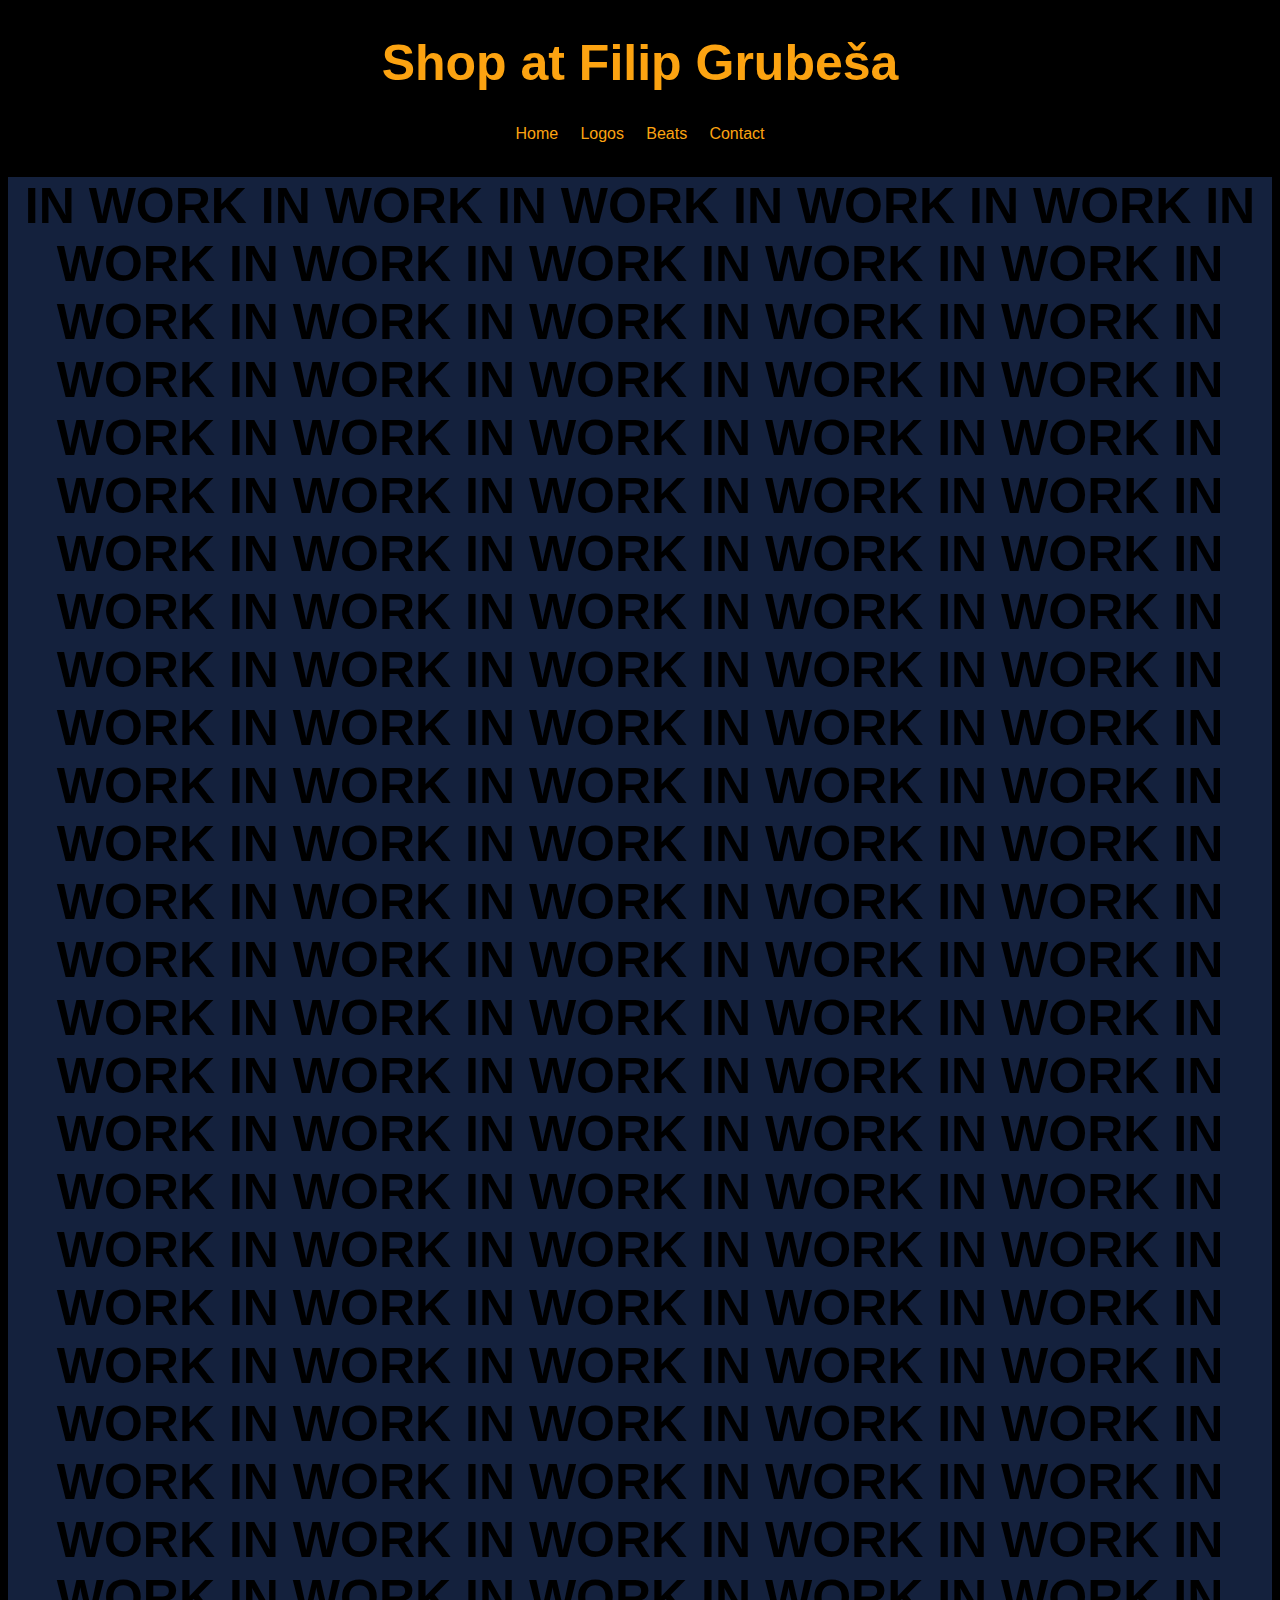
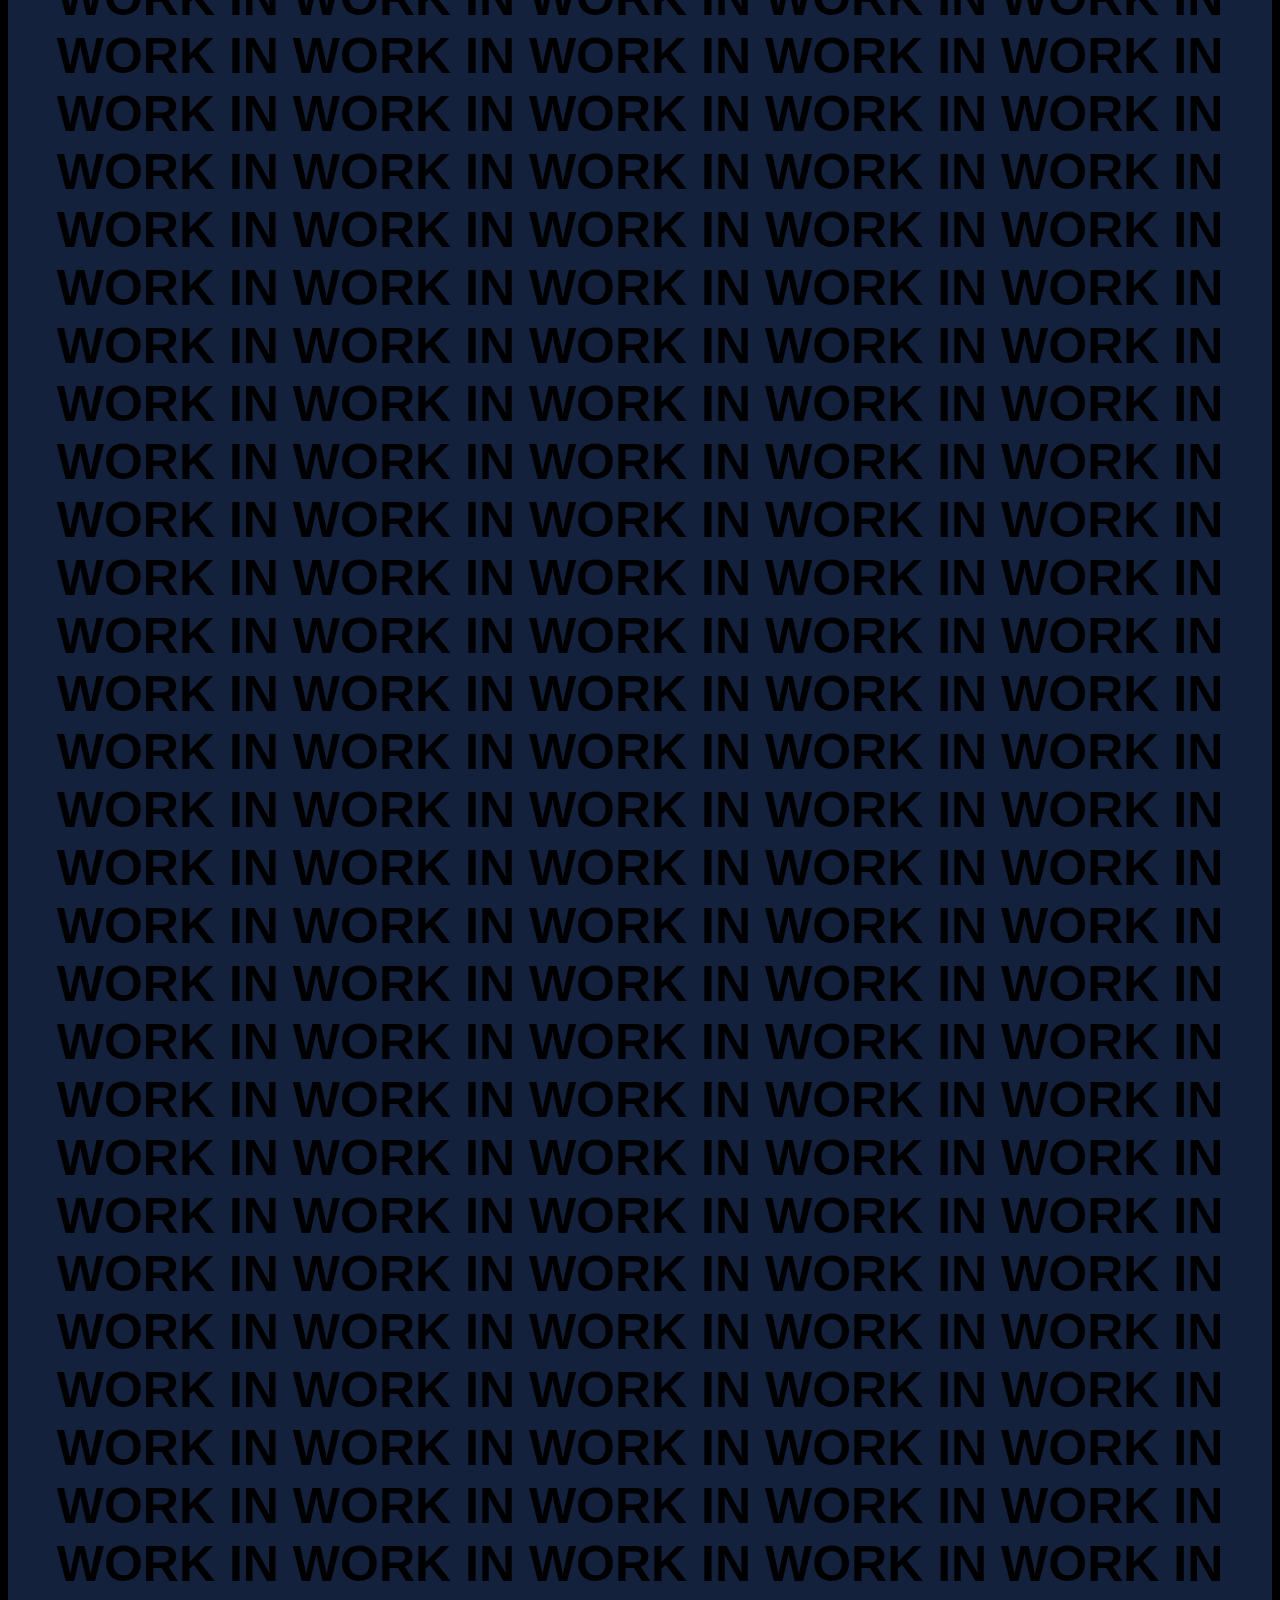
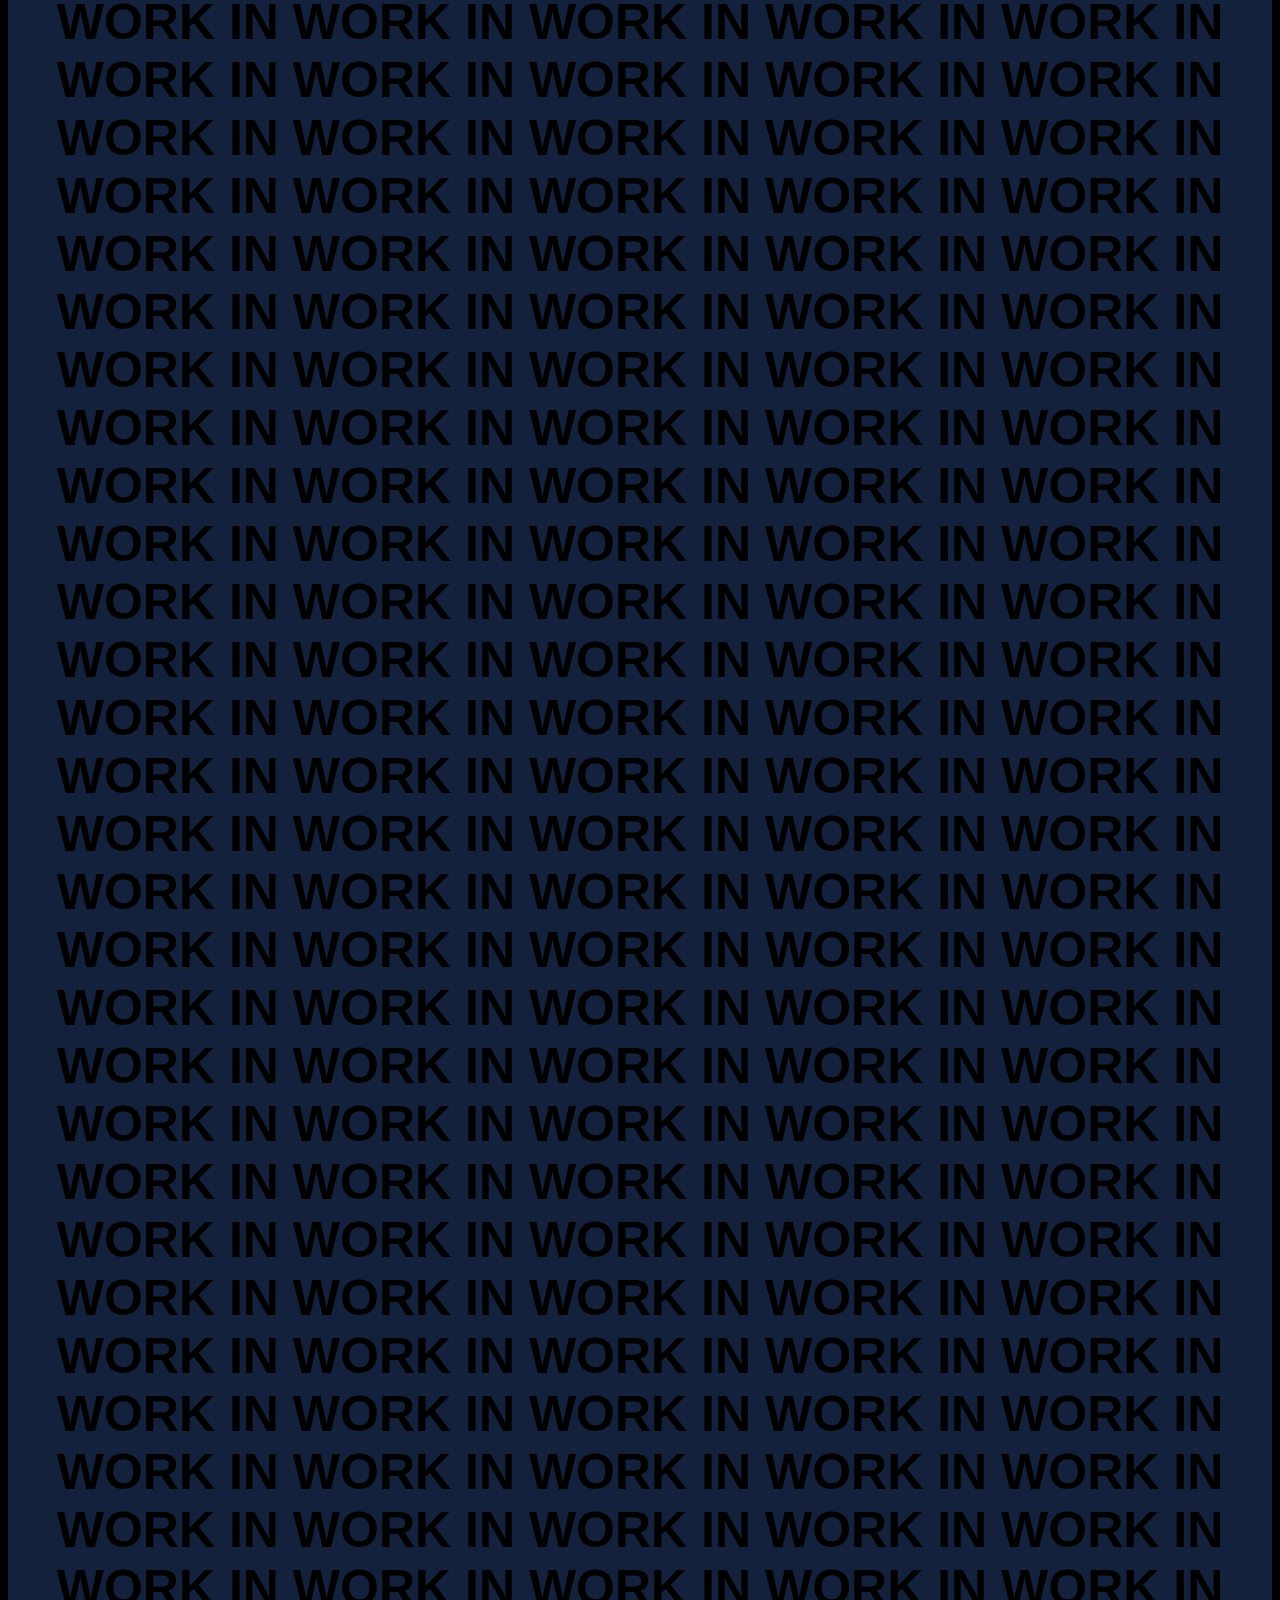
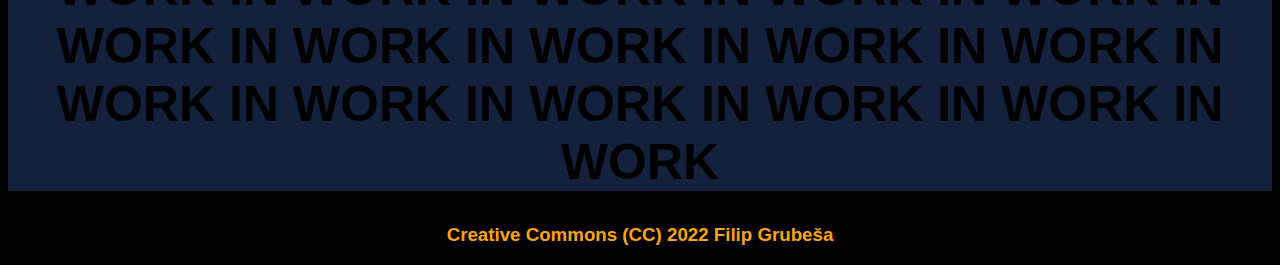
==== index.html @ 2c0fce79 "Initial commit" ====
<!DOCTYPE html>
<html>
<head>
    <link rel="stylesheet" href="styles.css">
    <title>Shop at Filip Grube&scaron;a</title>
    <link rel="icon" type="image/x-icon" href="favicon.ico">
</head>
<body>
    <center>
        <div id="container">
            <div id="header">
                <div id="title">
                    <h1><a href="index.html" , style="text-decoration:none;">Shop at Filip Grube&scaron;a</a></h1>
                </div>
                <div id="nav">
                    <a href="index.html" , style="text-decoration: none;">&nbsp Home &nbsp</a>
                    <a href="logos.html" , style="text-decoration: none;">&nbsp Logos &nbsp</a>
                    <a href="beats.html" , style="text-decoration: none;">&nbsp Beats &nbsp</a>
                    <a href="https://grubessa.github.io/contact.html" target="_blank" , style="text-decoration: none;">&nbsp Contact &nbsp</a>
                </div>
            </div>
            <div id="main"; style="background-color: #14213D; width: fit-content">
                <h1>IN WORK IN WORK IN WORK IN WORK IN WORK IN WORK IN WORK IN WORK IN WORK IN WORK IN WORK IN WORK IN WORK IN WORK IN WORK IN WORK IN WORK IN WORK IN WORK IN WORK IN WORK IN WORK IN WORK IN WORK IN WORK IN WORK IN WORK IN WORK IN WORK IN WORK IN WORK IN WORK IN WORK IN WORK IN WORK IN WORK IN WORK IN WORK IN WORK IN WORK IN WORK IN WORK IN WORK IN WORK IN WORK IN WORK IN WORK IN WORK IN WORK IN WORK IN WORK IN WORK IN WORK IN WORK IN WORK IN WORK IN WORK IN WORK IN WORK IN WORK IN WORK IN WORK IN WORK IN WORK IN WORK IN WORK IN WORK IN WORK IN WORK IN WORK IN WORK IN WORK IN WORK IN WORK IN WORK IN WORK IN WORK IN WORK IN WORK IN WORK IN WORK IN WORK IN WORK IN WORK IN WORK IN WORK IN WORK IN WORK IN WORK IN WORK IN WORK IN WORK IN WORK IN WORK IN WORK IN WORK IN WORK IN WORK IN WORK IN WORK IN WORK IN WORK IN WORK IN WORK IN WORK IN WORK IN WORK IN WORK IN WORK IN WORK IN WORK IN WORK IN WORK IN WORK IN WORK IN WORK IN WORK IN WORK IN WORK IN WORK IN WORK IN WORK IN WORK IN WORK IN WORK IN WORK IN WORK IN WORK IN WORK IN WORK IN WORK IN WORK IN WORK IN WORK IN WORK IN WORK IN WORK IN WORK IN WORK IN WORK IN WORK IN WORK IN WORK IN WORK IN WORK IN WORK IN WORK IN WORK IN WORK IN WORK IN WORK IN WORK IN WORK IN WORK IN WORK IN WORK IN WORK IN WORK IN WORK IN WORK IN WORK IN WORK IN WORK IN WORK IN WORK IN WORK IN WORK IN WORK IN WORK IN WORK IN WORK IN WORK IN WORK IN WORK IN WORK IN WORK IN WORK IN WORK IN WORK IN WORK IN WORK IN WORK IN WORK IN WORK IN WORK IN WORK IN WORK IN WORK IN WORK IN WORK IN WORK IN WORK IN WORK IN WORK IN WORK IN WORK IN WORK IN WORK IN WORK IN WORK IN WORK IN WORK IN WORK IN WORK IN WORK IN WORK IN WORK IN WORK IN WORK IN WORK IN WORK IN WORK IN WORK IN WORK IN WORK IN WORK IN WORK IN WORK IN WORK IN WORK IN WORK IN WORK IN WORK IN WORK IN WORK IN WORK IN WORK IN WORK IN WORK IN WORK IN WORK IN WORK IN WORK IN WORK IN WORK IN WORK IN WORK IN WORK IN WORK IN WORK IN WORK IN WORK IN WORK IN WORK IN WORK IN WORK IN WORK IN WORK IN WORK IN WORK IN WORK IN WORK IN WORK IN WORK IN WORK IN WORK IN WORK IN WORK IN WORK IN WORK IN WORK IN WORK IN WORK IN WORK IN WORK IN WORK IN WORK IN WORK IN WORK IN WORK IN WORK IN WORK IN WORK IN WORK IN WORK IN WORK IN WORK IN WORK IN WORK IN WORK IN WORK IN WORK IN WORK IN WORK IN WORK IN WORK IN WORK IN WORK IN WORK IN WORK IN WORK IN WORK IN WORK IN WORK IN WORK IN WORK IN WORK IN WORK IN WORK IN WORK IN WORK IN WORK IN WORK IN WORK IN WORK IN WORK IN WORK IN WORK IN WORK IN WORK IN WORK IN WORK IN WORK IN WORK IN WORK IN WORK IN WORK IN WORK IN WORK IN WORK IN WORK IN WORK IN WORK IN WORK IN WORK IN WORK IN WORK IN WORK IN WORK IN WORK IN WORK IN WORK IN WORK IN WORK IN WORK IN WORK IN WORK IN WORK IN WORK IN WORK IN WORK IN WORK IN WORK IN WORK IN WORK IN WORK IN WORK IN WORK IN WORK IN WORK IN WORK IN WORK IN WORK IN WORK IN WORK IN WORK IN WORK IN WORK IN WORK IN WORK IN WORK IN WORK IN WORK IN WORK IN WORK IN WORK IN WORK IN WORK IN WORK IN WORK IN WORK IN WORK IN WORK IN WORK IN WORK IN WORK IN WORK IN WORK IN WORK IN WORK IN WORK IN WORK IN WORK IN WORK IN WORK IN WORK IN WORK IN WORK IN WORK IN WORK IN WORK IN WORK IN WORK IN WORK IN WORK IN WORK IN WORK IN WORK IN WORK IN WORK IN WORK IN WORK IN WORK IN WORK IN WORK IN WORK IN WORK IN WORK IN WORK IN WORK IN WORK</h1>
            </div>
            <div id="footer">
                <h3><a href="https://creativecommons.org/about/" target="_blank" , style="text-decoration:none;" , id="copyrightnotice">Creative Commons (CC) 2022 Filip Grube&scaron;a</a></h3>
            </div>
        </div>
    </center>
</body>
</html>
---- styles.css ----
body{
    font-family: 'Arial';
    background-color: black;
}

h1 {
    color: black;
    font-size: 50px;
}

h2 {
    color: #FCA311;
}

a {
    color: #FCA311;
}

p {
    color: #FCA311;
}

hr {
    width: 230px;
}
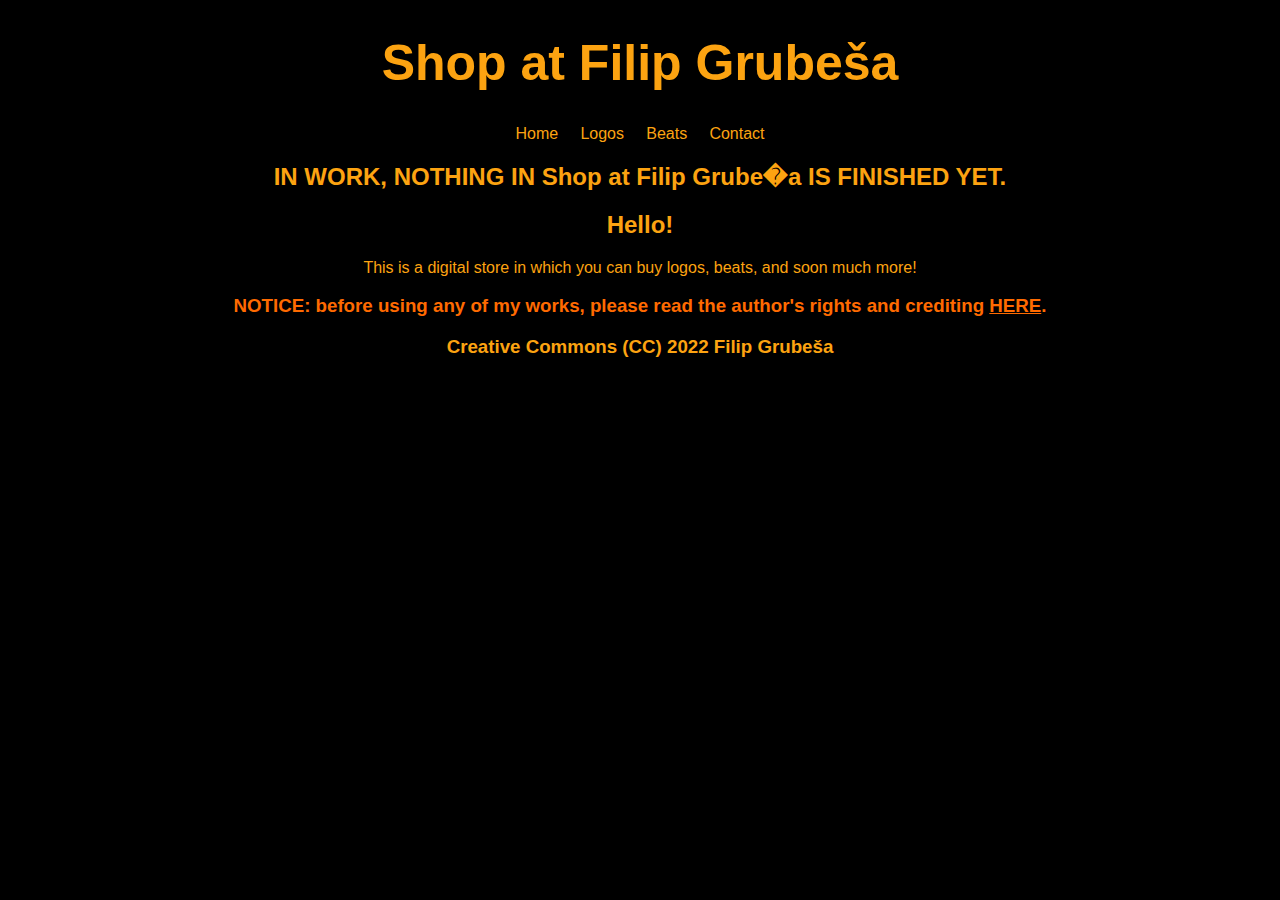
==== commit 9b8f0b7e: "Initial commit" ====
--- a/index.html
+++ b/index.html
@@ -19,13 +19,16 @@
                     <a href="https://grubessa.github.io/contact.html" target="_blank" , style="text-decoration: none;">&nbsp Contact &nbsp</a>
                 </div>
             </div>
-            <div id="main"; style="background-color: #14213D; width: fit-content">
-                <h1>IN WORK IN WORK IN WORK IN WORK IN WORK IN WORK IN WORK IN WORK IN WORK IN WORK IN WORK IN WORK IN WORK IN WORK IN WORK IN WORK IN WORK IN WORK IN WORK IN WORK IN WORK IN WORK IN WORK IN WORK IN WORK IN WORK IN WORK IN WORK IN WORK IN WORK IN WORK IN WORK IN WORK IN WORK IN WORK IN WORK IN WORK IN WORK IN WORK IN WORK IN WORK IN WORK IN WORK IN WORK IN WORK IN WORK IN WORK IN WORK IN WORK IN WORK IN WORK IN WORK IN WORK IN WORK IN WORK IN WORK IN WORK IN WORK IN WORK IN WORK IN WORK IN WORK IN WORK IN WORK IN WORK IN WORK IN WORK IN WORK IN WORK IN WORK IN WORK IN WORK IN WORK IN WORK IN WORK IN WORK IN WORK IN WORK IN WORK IN WORK IN WORK IN WORK IN WORK IN WORK IN WORK IN WORK IN WORK IN WORK IN WORK IN WORK IN WORK IN WORK IN WORK IN WORK IN WORK IN WORK IN WORK IN WORK IN WORK IN WORK IN WORK IN WORK IN WORK IN WORK IN WORK IN WORK IN WORK IN WORK IN WORK IN WORK IN WORK IN WORK IN WORK IN WORK IN WORK IN WORK IN WORK IN WORK IN WORK IN WORK IN WORK IN WORK IN WORK IN WORK IN WORK IN WORK IN WORK IN WORK IN WORK IN WORK IN WORK IN WORK IN WORK IN WORK IN WORK IN WORK IN WORK IN WORK IN WORK IN WORK IN WORK IN WORK IN WORK IN WORK IN WORK IN WORK IN WORK IN WORK IN WORK IN WORK IN WORK IN WORK IN WORK IN WORK IN WORK IN WORK IN WORK IN WORK IN WORK IN WORK IN WORK IN WORK IN WORK IN WORK IN WORK IN WORK IN WORK IN WORK IN WORK IN WORK IN WORK IN WORK IN WORK IN WORK IN WORK IN WORK IN WORK IN WORK IN WORK IN WORK IN WORK IN WORK IN WORK IN WORK IN WORK IN WORK IN WORK IN WORK IN WORK IN WORK IN WORK IN WORK IN WORK IN WORK IN WORK IN WORK IN WORK IN WORK IN WORK IN WORK IN WORK IN WORK IN WORK IN WORK IN WORK IN WORK IN WORK IN WORK IN WORK IN WORK IN WORK IN WORK IN WORK IN WORK IN WORK IN WORK IN WORK IN WORK IN WORK IN WORK IN WORK IN WORK IN WORK IN WORK IN WORK IN WORK IN WORK IN WORK IN WORK IN WORK IN WORK IN WORK IN WORK IN WORK IN WORK IN WORK IN WORK IN WORK IN WORK IN WORK IN WORK IN WORK IN WORK IN WORK IN WORK IN WORK IN WORK IN WORK IN WORK IN WORK IN WORK IN WORK IN WORK IN WORK IN WORK IN WORK IN WORK IN WORK IN WORK IN WORK IN WORK IN WORK IN WORK IN WORK IN WORK IN WORK IN WORK IN WORK IN WORK IN WORK IN WORK IN WORK IN WORK IN WORK IN WORK IN WORK IN WORK IN WORK IN WORK IN WORK IN WORK IN WORK IN WORK IN WORK IN WORK IN WORK IN WORK IN WORK IN WORK IN WORK IN WORK IN WORK IN WORK IN WORK IN WORK IN WORK IN WORK IN WORK IN WORK IN WORK IN WORK IN WORK IN WORK IN WORK IN WORK IN WORK IN WORK IN WORK IN WORK IN WORK IN WORK IN WORK IN WORK IN WORK IN WORK IN WORK IN WORK IN WORK IN WORK IN WORK IN WORK IN WORK IN WORK IN WORK IN WORK IN WORK IN WORK IN WORK IN WORK IN WORK IN WORK IN WORK IN WORK IN WORK IN WORK IN WORK IN WORK IN WORK IN WORK IN WORK IN WORK IN WORK IN WORK IN WORK IN WORK IN WORK IN WORK IN WORK IN WORK IN WORK IN WORK IN WORK IN WORK IN WORK IN WORK IN WORK IN WORK IN WORK IN WORK IN WORK IN WORK IN WORK IN WORK IN WORK IN WORK IN WORK IN WORK IN WORK IN WORK IN WORK IN WORK IN WORK IN WORK IN WORK IN WORK IN WORK IN WORK IN WORK IN WORK IN WORK IN WORK IN WORK IN WORK IN WORK IN WORK IN WORK IN WORK IN WORK IN WORK IN WORK IN WORK IN WORK IN WORK IN WORK IN WORK IN WORK IN WORK IN WORK IN WORK IN WORK IN WORK IN WORK IN WORK IN WORK IN WORK IN WORK IN WORK IN WORK IN WORK IN WORK IN WORK</h1>
+            <div id="main" ; style="background-color: black; width: fit-content">
+                <h2>IN WORK, NOTHING IN Shop at Filip Grube�a IS FINISHED YET.</h2>
+                <h2>Hello!</h2>
+                <p>This is a digital store in which you can buy logos, beats, and soon much more!</p>
+                <h3 style="color: #ff6a00">NOTICE: before using any of my works, please read the author's rights and crediting <a href="rightsandcrediting.html" ; style="color: #ff6a00">HERE</a>.</h3>
+                <!--<h1>IN WORK IN WORK IN WORK IN WORK IN WORK IN WORK IN WORK IN WORK IN WORK IN WORK IN WORK IN WORK IN WORK IN WORK IN WORK IN WORK IN WORK IN WORK IN WORK IN WORK IN WORK IN WORK IN WORK IN WORK IN WORK IN WORK IN WORK IN WORK IN WORK IN WORK IN WORK IN WORK IN WORK IN WORK IN WORK IN WORK IN WORK IN WORK IN WORK IN WORK IN WORK IN WORK IN WORK IN WORK IN WORK IN WORK IN WORK IN WORK IN WORK IN WORK IN WORK IN WORK IN WORK IN WORK IN WORK IN WORK IN WORK IN WORK IN WORK IN WORK IN WORK IN WORK IN WORK IN WORK IN WORK IN WORK IN WORK IN WORK IN WORK IN WORK IN WORK IN WORK IN WORK IN WORK IN WORK IN WORK IN WORK IN WORK IN WORK IN WORK IN WORK IN WORK IN WORK IN WORK IN WORK IN WORK IN WORK IN WORK IN WORK IN WORK IN WORK IN WORK IN WORK IN WORK IN WORK IN WORK IN WORK IN WORK IN WORK IN WORK IN WORK IN WORK IN WORK IN WORK IN WORK IN WORK IN WORK IN WORK IN WORK IN WORK IN WORK IN WORK IN WORK IN WORK IN WORK IN WORK IN WORK IN WORK IN WORK IN WORK IN WORK IN WORK IN WORK IN WORK IN WORK IN WORK IN WORK IN WORK IN WORK IN WORK IN WORK IN WORK IN WORK IN WORK IN WORK IN WORK IN WORK IN WORK IN WORK IN WORK IN WORK IN WORK IN WORK IN WORK IN WORK IN WORK IN WORK IN WORK IN WORK IN WORK IN WORK IN WORK IN WORK IN WORK IN WORK IN WORK IN WORK IN WORK IN WORK IN WORK IN WORK IN WORK IN WORK IN WORK IN WORK IN WORK IN WORK IN WORK IN WORK IN WORK IN WORK IN WORK IN WORK IN WORK IN WORK IN WORK IN WORK IN WORK IN WORK IN WORK IN WORK IN WORK IN WORK IN WORK IN WORK IN WORK IN WORK IN WORK IN WORK IN WORK IN WORK IN WORK IN WORK IN WORK IN WORK IN WORK IN WORK IN WORK IN WORK IN WORK IN WORK IN WORK IN WORK IN WORK IN WORK IN WORK IN WORK IN WORK IN WORK IN WORK IN WORK IN WORK IN WORK IN WORK IN WORK IN WORK IN WORK IN WORK IN WORK IN WORK IN WORK IN WORK IN WORK IN WORK IN WORK IN WORK IN WORK IN WORK IN WORK IN WORK IN WORK IN WORK IN WORK IN WORK IN WORK IN WORK IN WORK IN WORK IN WORK IN WORK IN WORK IN WORK IN WORK IN WORK IN WORK IN WORK IN WORK IN WORK IN WORK IN WORK IN WORK IN WORK IN WORK IN WORK IN WORK IN WORK IN WORK IN WORK IN WORK IN WORK IN WORK IN WORK IN WORK IN WORK IN WORK IN WORK IN WORK IN WORK IN WORK IN WORK IN WORK IN WORK IN WORK IN WORK IN WORK IN WORK IN WORK IN WORK IN WORK IN WORK IN WORK IN WORK IN WORK IN WORK IN WORK IN WORK IN WORK IN WORK IN WORK IN WORK IN WORK IN WORK IN WORK IN WORK IN WORK IN WORK IN WORK IN WORK IN WORK IN WORK IN WORK IN WORK IN WORK IN WORK IN WORK IN WORK IN WORK IN WORK IN WORK IN WORK IN WORK IN WORK IN WORK IN WORK IN WORK IN WORK IN WORK IN WORK IN WORK IN WORK IN WORK IN WORK IN WORK IN WORK IN WORK IN WORK IN WORK IN WORK IN WORK IN WORK IN WORK IN WORK IN WORK IN WORK IN WORK IN WORK IN WORK IN WORK IN WORK IN WORK IN WORK IN WORK IN WORK IN WORK IN WORK IN WORK IN WORK IN WORK IN WORK IN WORK IN WORK IN WORK IN WORK IN WORK IN WORK IN WORK IN WORK IN WORK IN WORK IN WORK IN WORK IN WORK IN WORK IN WORK IN WORK IN WORK IN WORK IN WORK IN WORK IN WORK IN WORK IN WORK IN WORK IN WORK IN WORK IN WORK IN WORK IN WORK IN WORK IN WORK IN WORK IN WORK IN WORK IN WORK IN WORK IN WORK IN WORK IN WORK IN WORK IN WORK IN WORK IN WORK IN WORK IN WORK IN WORK IN WORK IN WORK IN WORK IN WORK IN WORK IN WORK IN WORK IN WORK IN WORK IN WORK IN WORK IN WORK IN WORK IN WORK IN WORK IN WORK</h1>-->
+                <div id="footer">
+                    <h3><a href="https://creativecommons.org/about/" target="_blank" , style="text-decoration:none;" , id="copyrightnotice">Creative Commons (CC) 2022 Filip Grube&scaron;a</a></h3>
+                </div>
             </div>
-            <div id="footer">
-                <h3><a href="https://creativecommons.org/about/" target="_blank" , style="text-decoration:none;" , id="copyrightnotice">Creative Commons (CC) 2022 Filip Grube&scaron;a</a></h3>
-            </div>
-        </div>
     </center>
 </body>
 </html>